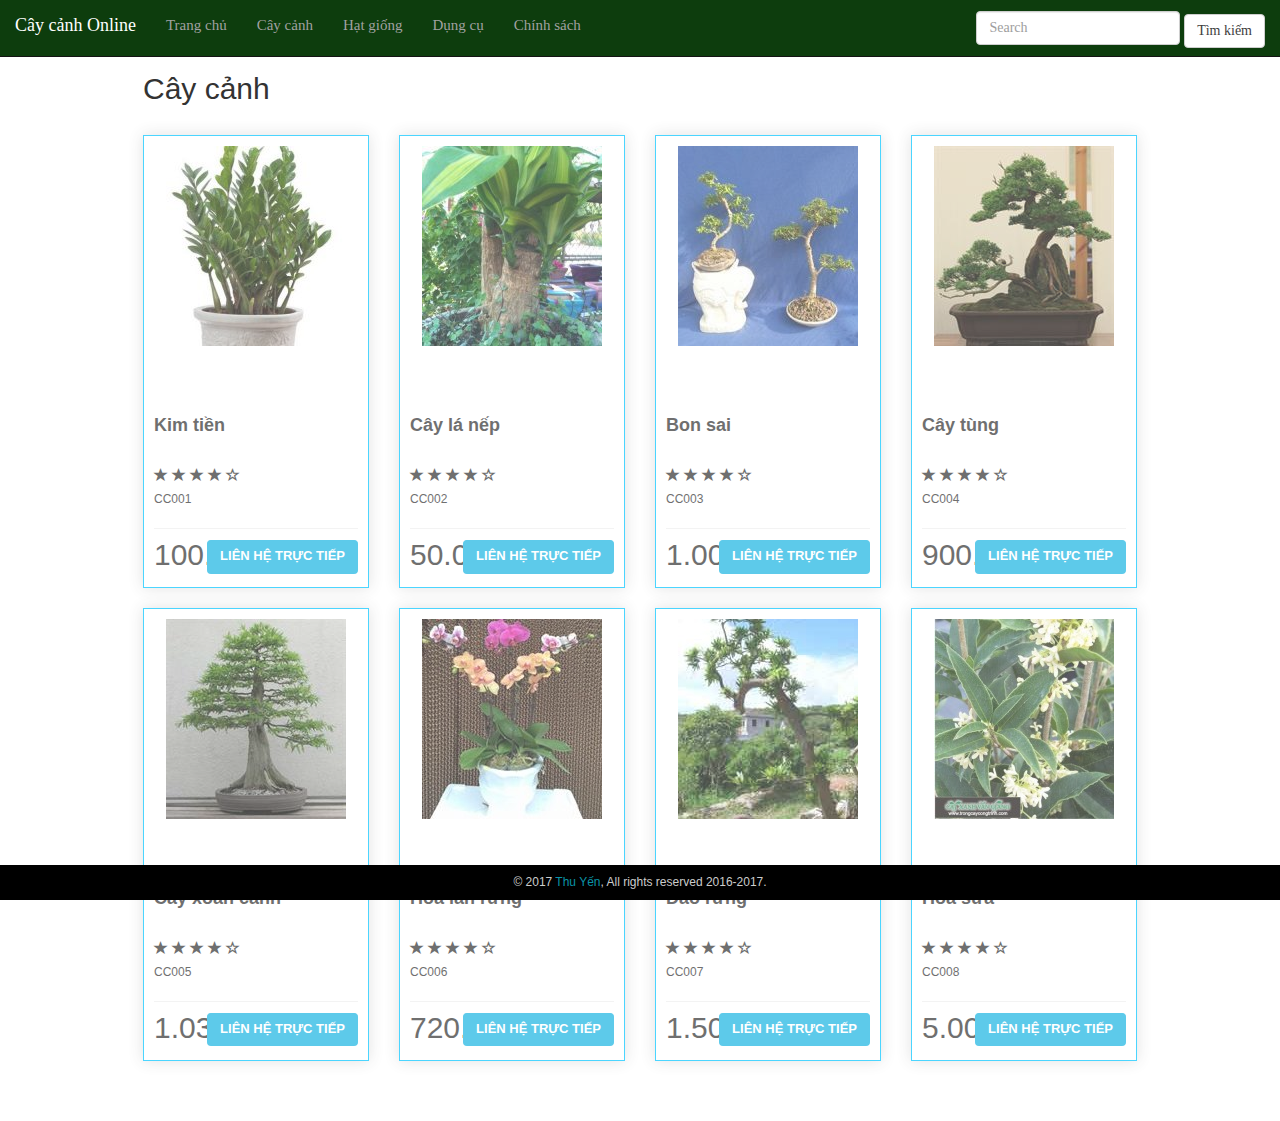
==== caycanh.html @ 490bb0cc "first commit" ====
<!DOCTYPE html PUBLIC "-//W3C//DTD XHTML 1.0 Transitional//EN" "http://www.w3.org/TR/xhtml1/DTD/xhtml1-transitional.dtd">
<html xmlns="http://www.w3.org/1999/xhtml">
<head>
<meta http-equiv="Content-Type" content="text/html; charset=utf-8" />
<script src="jquery-3.2.1.min.js"></script>

 <!-- Latest compiled and minified CSS -->
<link rel="stylesheet" href="https://maxcdn.bootstrapcdn.com/bootstrap/3.3.7/css/bootstrap.min.css">

<!-- jQuery library -->
<script src="https://ajax.googleapis.com/ajax/libs/jquery/3.2.1/jquery.min.js"></script>

<!-- Latest compiled JavaScript -->
<script src="https://maxcdn.bootstrapcdn.com/bootstrap/3.3.7/js/bootstrap.min.js"></script> 

<link href="https://fonts.googleapis.com/css?family=Pacifico&subset=latin-ext,vietnamese" rel="stylesheet">

<link rel="stylesheet" href="https://maxcdn.bootstrapcdn.com/font-awesome/4.6.1/css/font-awesome.min.css">

<link rel="stylesheet" href="css/test.css">

<script src="js/caycanh.js"></script>

<link rel="icon" href="img/icon.png">


<title>Cây cảnh</title>
</head>

<body>

<!--NavBar-->
<nav class="navbar navbar-inverse navbar-fixed-top" id="navbar">
  <div class="container-fluid">
    <div class="navbar-header">
      <a class="navbar-brand" href="index.html">Cây cảnh Online</a>
    </div>
    <ul class="nav navbar-nav">
      <li><a href="index.html">Trang chủ</a></li>
      <li><a href="caycanh.html">Cây cảnh</a></li>
      <li><a href="hatgiong.html">Hạt giống</a></li>
      <li><a href="dungcu.html">Dụng cụ</a></li>
      <li><a href="chinhsach.html">Chính sách</a></li>
    </ul>
    <form class="navbar-form navbar-right">
      <div class="form-group">
        <input type="text" class="form-control" placeholder="Search">
      </div>
      <button type="submit" class="btn btn-default">Tìm kiếm</button>
    </form>
  </div>
</nav>

<!--Content-->
<div class="container" id="content">
	<h2>Cây cảnh</h2><br>
	<div class="row">
    
   <!-- anh 180x200-->
	
    	<!-- BEGIN PRODUCTS -->
  		<div class="col-md-3 col-sm-6">
    		<span class="thumbnail">
      			<img src="img/caycanh/cay1.jpg" alt="...">
      			<h4>Kim tiền</h4>
      			<div class="ratings">
                    <span class="glyphicon glyphicon-star"></span>
                    <span class="glyphicon glyphicon-star"></span>
                    <span class="glyphicon glyphicon-star"></span>
                    <span class="glyphicon glyphicon-star"></span>
                    <span class="glyphicon glyphicon-star-empty"></span>
                </div>
      			<p>CC001</p>
      			<hr class="line">
      			<div class="row">
      				<div class="col-md-6 col-sm-6">
      					<p class="price">100.000</p>
      				</div>
      				<div class="col-md-6 col-sm-6">
      				 <a href="lienhe.html" target="_blank" >	<button class="btn btn-info right" >LIÊN HỆ TRỰC TIẾP</button></a>
      				</div>
      				
      			</div>
    		</span>
  		</div>
  		<div class="col-md-3 col-sm-6">
    		<span class="thumbnail">
      			<img src="img/caycanh/cay2.jpg" alt="...">
      			<h4>Cây lá nếp</h4>
      			<div class="ratings">
                    <span class="glyphicon glyphicon-star"></span>
                    <span class="glyphicon glyphicon-star"></span>
                    <span class="glyphicon glyphicon-star"></span>
                    <span class="glyphicon glyphicon-star"></span>
                    <span class="glyphicon glyphicon-star-empty"></span>
                </div>
      			<p>CC002</p>
      			<hr class="line">
      			<div class="row">
      				<div class="col-md-6 col-sm-6">
      					<p class="price">50.000</p>
      				</div>
      				<div class="col-md-6 col-sm-6">
      				 <a href="lienhe.html" target="_blank" >	<button class="btn btn-info right" >LIÊN HỆ TRỰC TIẾP</button></a>
      				</div>
      				
      			</div>
    		</span>
  		</div>
  		<div class="col-md-3 col-sm-6">
    		<span class="thumbnail">
      			<img src="img/caycanh/cay3.jpg" alt="...">
      			<h4>Bon sai</h4>
      			<div class="ratings">
                    <span class="glyphicon glyphicon-star"></span>
                    <span class="glyphicon glyphicon-star"></span>
                    <span class="glyphicon glyphicon-star"></span>
                    <span class="glyphicon glyphicon-star"></span>
                    <span class="glyphicon glyphicon-star-empty"></span>
                </div>
      			<p>CC003</p>
      			<hr class="line">
      			<div class="row">
      				<div class="col-md-6 col-sm-6">
      					<p class="price">1.000.000</p>
      				</div>
      				<div class="col-md-6 col-sm-6">
      				 <a href="lienhe.html" target="_blank" >	<button class="btn btn-info right" >LIÊN HỆ TRỰC TIẾP</button></a>
      				</div>
      				
      			</div>
    		</span>
  		</div>
  		<div class="col-md-3 col-sm-6">
    		<span class="thumbnail">
      			<img src="img/caycanh/cay4.jpg" alt="...">
      			<h4>Cây tùng</h4>
      			<div class="ratings">
                    <span class="glyphicon glyphicon-star"></span>
                    <span class="glyphicon glyphicon-star"></span>
                    <span class="glyphicon glyphicon-star"></span>
                    <span class="glyphicon glyphicon-star"></span>
                    <span class="glyphicon glyphicon-star-empty"></span>
                </div>
      			<p>CC004</p>
      			<hr class="line">
      			<div class="row">
      				<div class="col-md-6 col-sm-6">
      					<p class="price">900.000</p>
      				</div>
      				<div class="col-md-6 col-sm-6">
      				 <a href="lienhe.html" target="_blank" >	<button class="btn btn-info right" >LIÊN HỆ TRỰC TIẾP</button></a>
      				</div>
      				
      			</div>
    		</span>
  		</div>
  		
		<div class="col-md-3 col-sm-6">
    		<span class="thumbnail">
      			<img src="img/caycanh/cay5.jpg" alt="...">
      			<h4>Cây xoan cảnh</h4>
      			<div class="ratings">
                    <span class="glyphicon glyphicon-star"></span>
                    <span class="glyphicon glyphicon-star"></span>
                    <span class="glyphicon glyphicon-star"></span>
                    <span class="glyphicon glyphicon-star"></span>
                    <span class="glyphicon glyphicon-star-empty"></span>
                </div>
      			<p>CC005</p>
      			<hr class="line">
      			<div class="row">
      				<div class="col-md-6 col-sm-6">
      					<p class="price">1.030.000</p>
      				</div>
      				<div class="col-md-6 col-sm-6">
      				 <a href="lienhe.html" target="_blank" >	<button class="btn btn-info right" >LIÊN HỆ TRỰC TIẾP</button></a>
      				</div>
      				
      			</div>
    		</span>
  		</div>
  		<div class="col-md-3 col-sm-6">
    		<span class="thumbnail">
      			<img src="img/caycanh/cay6.jpg" alt="...">
      			<h4>Hoa lan rừng</h4>
      			<div class="ratings">
                    <span class="glyphicon glyphicon-star"></span>
                    <span class="glyphicon glyphicon-star"></span>
                    <span class="glyphicon glyphicon-star"></span>
                    <span class="glyphicon glyphicon-star"></span>
                    <span class="glyphicon glyphicon-star-empty"></span>
                </div>
      			<p>CC006</p>
      			<hr class="line">
      			<div class="row">
      				<div class="col-md-6 col-sm-6">
      					<p class="price">720.000</p>
      				</div>
      				<div class="col-md-6 col-sm-6">
      				 <a href="lienhe.html" target="_blank" >	<button class="btn btn-info right" >LIÊN HỆ TRỰC TIẾP</button></a>
      				</div>
      				
      			</div>
    		</span>
  		</div>
  		<div class="col-md-3 col-sm-6">
    		<span class="thumbnail">
      			<img src="img/caycanh/cay7.jpg" alt="...">
      			<h4>Đào rừng</h4>
      			<div class="ratings">
                    <span class="glyphicon glyphicon-star"></span>
                    <span class="glyphicon glyphicon-star"></span>
                    <span class="glyphicon glyphicon-star"></span>
                    <span class="glyphicon glyphicon-star"></span>
                    <span class="glyphicon glyphicon-star-empty"></span>
                </div>
      			<p>CC007</p>
      			<hr class="line">
      			<div class="row">
      				<div class="col-md-6 col-sm-6">
      					<p class="price">1.500.000</p>
      				</div>
      				<div class="col-md-6 col-sm-6">
      				 <a href="lienhe.html" target="_blank" >	<button class="btn btn-info right" >LIÊN HỆ TRỰC TIẾP</button></a>
      				</div>
      				
      			</div>
    		</span>
  		</div>
  		<div class="col-md-3 col-sm-6">
    		<span class="thumbnail">
      			<img src="img/caycanh/cay8.jpg" alt="...">
      			<h4>Hoa sữa</h4>
      			<div class="ratings">
                    <span class="glyphicon glyphicon-star"></span>
                    <span class="glyphicon glyphicon-star"></span>
                    <span class="glyphicon glyphicon-star"></span>
                    <span class="glyphicon glyphicon-star"></span>
                    <span class="glyphicon glyphicon-star-empty"></span>
                </div>
      			<p>CC008</p>
      			<hr class="line">
      			<div class="row">
      				<div class="col-md-6 col-sm-6">
      					<p class="price">5.000.000</p>
      				</div>
      				<div class="col-md-6 col-sm-6">
      			 <a href="lienhe.html" target="_blank" >	<button class="btn btn-info right" >LIÊN HỆ TRỰC TIẾP</button></a>
      				</div>
      				
      			</div>
    		</span>
  		</div>
		
  
  

    
    

</div>
<!--Footer-->
<footer class="navbar-fixed-bottom">
    <p>© 2017<a style="color:#0a93a6; text-decoration:none;" href="https://www.facebook.com/yen.sutsui?hc_ref=ARSxlB3HPz46dNKK2eBmKbEAxKE1F-savWT82x_KEZflYkianPchJnUoV96TS1rkjGg"> Thu Yến</a>, All rights reserved 2016-2017.</p>
</footer>

</body>
</html>
---- css/test.css ----
@charset "utf-8";
/* CSS Document */

/*nav bar css
*/
#navbar{
	background-color: #003300;
	color: white;
	
	font-family: Lucida Bright,Georgia,serif;
	font-size: 15px;
	font-style: normal;
	font-variant: normal;
	font-weight: 500;
	line-height: 26.4px;
	
	opacity: 0.95;
}

/* Carousel CSS */
body {
  margin: 0;
  background-color: white;
}

#carousel{
	margin-top: 56px;	
}

img {
  display: block;
  height: 400px;
  margin-right: 10px;
}

.c-carousel {
  width: 100%;
  position: relative;
  margin-top: 30px;
}
.c-carousel__arrow {
  width: 30px;
  height: 30px;
  position: absolute;
  top: 50%;
  z-index: 1;
  -webkit-transform: translateY(-50%) rotate(45deg);
          transform: translateY(-50%) rotate(45deg);
  background-color: white;
}
.c-carousel__arrow--left {
  left: 15px;
}
.c-carousel__arrow--right {
  right: 15px;
}
.c-carousel__slides {
  display: -webkit-box;
  display: -ms-flexbox;
  display: flex;
  margin: 0;
  padding: 0;
  list-style: none;
  will-change: transform;
}


/*Content*/
.container{
	margin-bottom: 40px;
	width: 80%;
}

#content{
	margin-top: 52px;	
}

#chinhsach{
	margin-top: 43px;	
}

.productbox {
    background-color:#ffffff;
	padding:10px;
	margin-bottom:10px;
	-webkit-box-shadow: 0 8px 6px -6px  #999;
	   -moz-box-shadow: 0 8px 6px -6px  #999;
	        box-shadow: 0 8px 6px -6px #999;
}

.producttitle {
    font-weight:bold;
	padding:5px 0 5px 0;
}

.productprice {
	border-top:1px solid #dadada;
	padding-top:5px;
}

.pricetext {
	font-weight:bold;
	font-size:1.4em;
}




/* Footer */

footer{
   background-color: #000;
    position: fixed;
    bottom: 0;
    left: 0;
    right: 0;
    height: 35px;
    text-align: center;
    color: #CCC;
}

footer p {
    padding: 10.5px;
    margin: 0px;
    line-height: 100%;
}

<!--cay canh CSS-->
@import url('https://fonts.googleapis.com/css?family=Quicksand:300,400,500,700&subset=latin-ext,vietnamese');   
body{font-family: 'Quicksand', sans-serif;}
   h4{
    	font-weight: 600;
	}
	p{
		font-size: 12px;
		margin-top: 5px;
	}
	.price{
		font-size: 30px;
    	margin: 0 auto;
    	color: #333;
	}

	.thumbnail{
		opacity:0.70;
		-webkit-transition: all 0.5s; 
		transition: all 0.5s;
	}
	.thumbnail:hover{
		opacity:1.00;
		box-shadow: 0px 0px 10px #4bc6ff;
	}
	.line{
		margin-bottom: 5px;
	}
	@media screen and (max-width: 770px) {
		.right{
			float:left;
			width: 100%;
		}
	}
	span.thumbnail {
        border: 1px solid #00c4ff !important;
    border-radius: 0px !important;
    -webkit-box-shadow: 0px 0px 14px 0px rgba(0,0,0,0.16);
    -moz-box-shadow: 0px 0px 14px 0px rgba(0,0,0,0.16);
    box-shadow: 0px 0px 14px 0px rgba(0,0,0,0.16);
	padding: 10px;
}
.container h4{margin-top:70px; margin-bottom:30px;}
button {    margin-top: 6px;
}
.right {
    float: right;
    border-bottom: 2px solid #0a5971;
}
.btn-info {
    color: #fff;
    background-color: #19b4e2;
    border-color: #19b4e2;
	font-size:13px;
	font-weight:600;
}
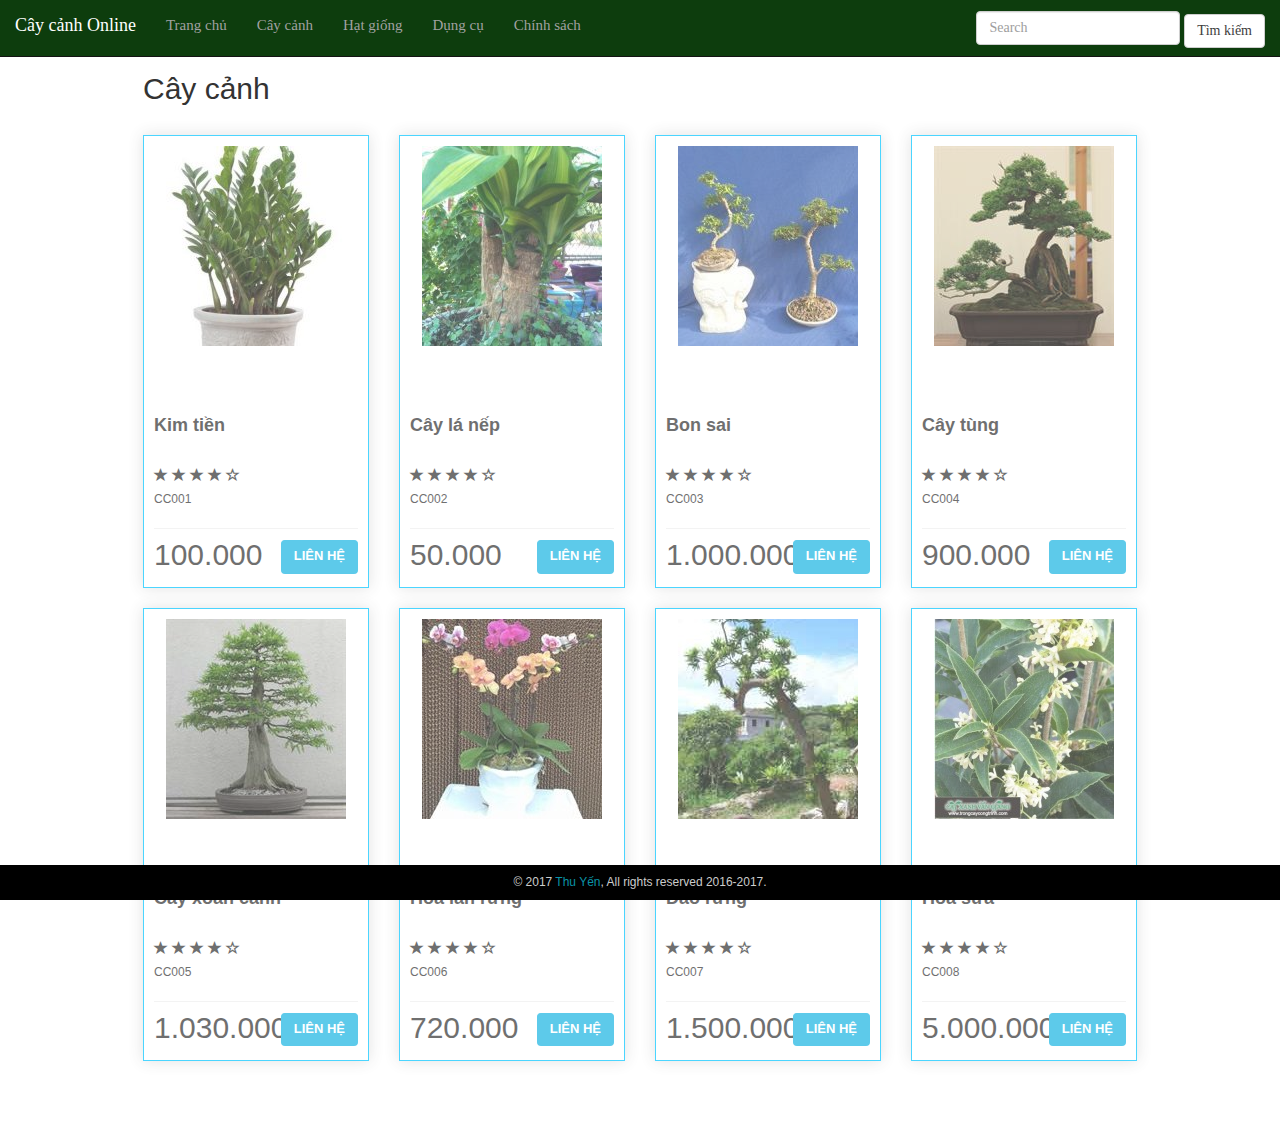
==== commit 3d6bb3fe: "da sua lan 1" ====
--- a/caycanh.html
+++ b/caycanh.html
@@ -77,7 +77,7 @@
       					<p class="price">100.000</p>
       				</div>
       				<div class="col-md-6 col-sm-6">
-      				 <a href="lienhe.html" target="_blank" >	<button class="btn btn-info right" >LIÊN HỆ TRỰC TIẾP</button></a>
+      				 <a href="lienhe.html" target="_blank" >	<button class="btn btn-info right" >LIÊN HỆ</button></a>
       				</div>
       				
       			</div>
@@ -101,7 +101,7 @@
       					<p class="price">50.000</p>
       				</div>
       				<div class="col-md-6 col-sm-6">
-      				 <a href="lienhe.html" target="_blank" >	<button class="btn btn-info right" >LIÊN HỆ TRỰC TIẾP</button></a>
+      				 <a href="lienhe.html" target="_blank" >	<button class="btn btn-info right" >LIÊN HỆ</button></a>
       				</div>
       				
       			</div>
@@ -125,7 +125,7 @@
       					<p class="price">1.000.000</p>
       				</div>
       				<div class="col-md-6 col-sm-6">
-      				 <a href="lienhe.html" target="_blank" >	<button class="btn btn-info right" >LIÊN HỆ TRỰC TIẾP</button></a>
+      				 <a href="lienhe.html" target="_blank" >	<button class="btn btn-info right" >LIÊN HỆ</button></a>
       				</div>
       				
       			</div>
@@ -149,7 +149,7 @@
       					<p class="price">900.000</p>
       				</div>
       				<div class="col-md-6 col-sm-6">
-      				 <a href="lienhe.html" target="_blank" >	<button class="btn btn-info right" >LIÊN HỆ TRỰC TIẾP</button></a>
+      				 <a href="lienhe.html" target="_blank" >	<button class="btn btn-info right" >LIÊN HỆ</button></a>
       				</div>
       				
       			</div>
@@ -174,7 +174,7 @@
       					<p class="price">1.030.000</p>
       				</div>
       				<div class="col-md-6 col-sm-6">
-      				 <a href="lienhe.html" target="_blank" >	<button class="btn btn-info right" >LIÊN HỆ TRỰC TIẾP</button></a>
+      				 <a href="lienhe.html" target="_blank" >	<button class="btn btn-info right" >LIÊN HỆ</button></a>
       				</div>
       				
       			</div>
@@ -198,7 +198,7 @@
       					<p class="price">720.000</p>
       				</div>
       				<div class="col-md-6 col-sm-6">
-      				 <a href="lienhe.html" target="_blank" >	<button class="btn btn-info right" >LIÊN HỆ TRỰC TIẾP</button></a>
+      				 <a href="lienhe.html" target="_blank" >	<button class="btn btn-info right" >LIÊN HỆ</button></a>
       				</div>
       				
       			</div>
@@ -222,7 +222,7 @@
       					<p class="price">1.500.000</p>
       				</div>
       				<div class="col-md-6 col-sm-6">
-      				 <a href="lienhe.html" target="_blank" >	<button class="btn btn-info right" >LIÊN HỆ TRỰC TIẾP</button></a>
+      				 <a href="lienhe.html" target="_blank" >	<button class="btn btn-info right" >LIÊN HỆ</button></a>
       				</div>
       				
       			</div>
@@ -246,7 +246,7 @@
       					<p class="price">5.000.000</p>
       				</div>
       				<div class="col-md-6 col-sm-6">
-      			 <a href="lienhe.html" target="_blank" >	<button class="btn btn-info right" >LIÊN HỆ TRỰC TIẾP</button></a>
+      			 <a href="lienhe.html" target="_blank" >	<button class="btn btn-info right" >LIÊN HỆ</button></a>
       				</div>
       				
       			</div>
